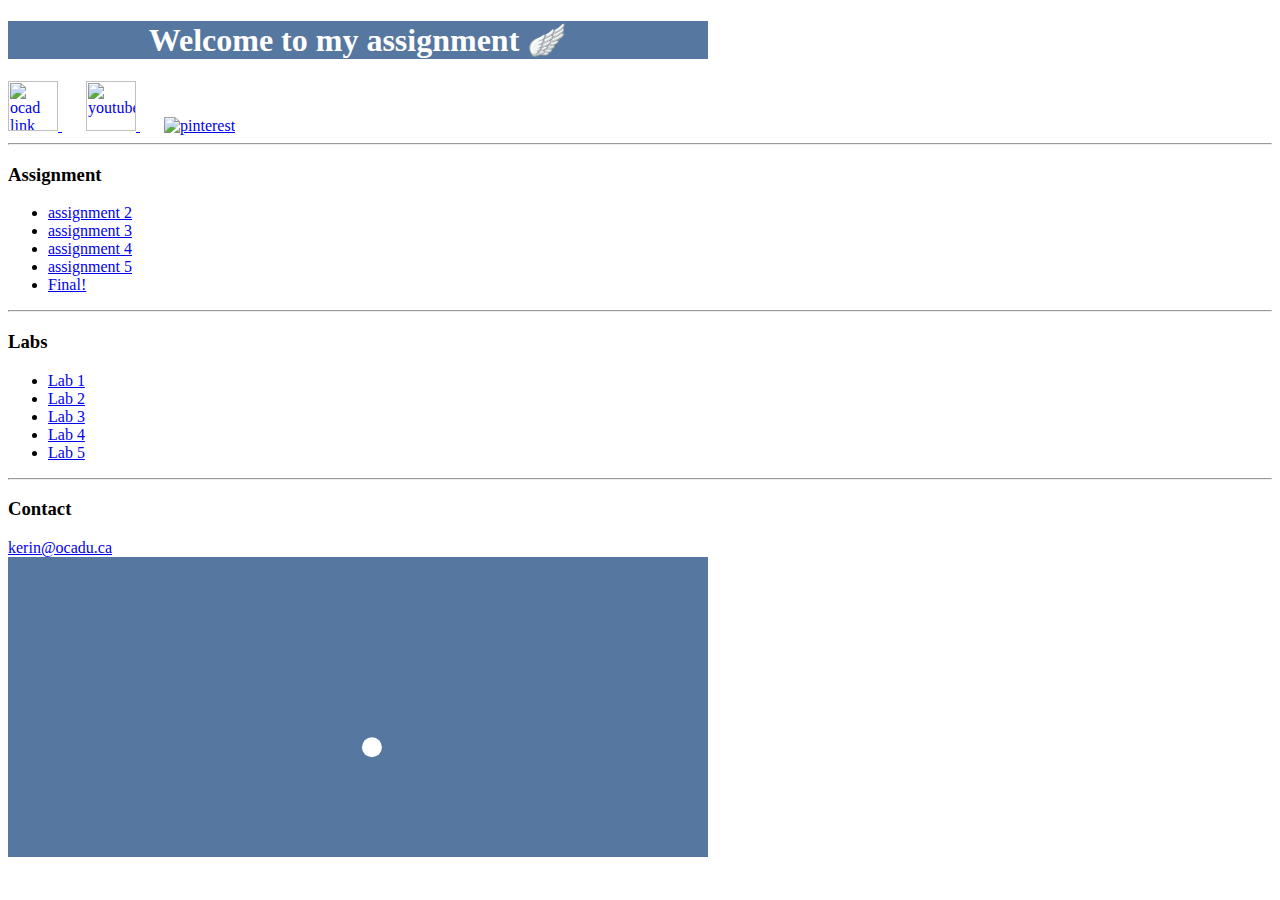
==== index.html @ 8605f5c2 "first try" ====
<!DOCTYPE html>
<html lang="en">
<head>
    <meta charset="utf-8">
    <meta name="viewport" content="width=divice-width,
    initial-scale=1.0">

    <title> Erin Assignment website</title>

    <style>
        div {
            background-color: rgb(85, 119, 160);
            width: 700px;
            text-align: center;
        }

    </style>

    <script src="p5.min.js"></script>
</head>

<body>

    <div>
    <h1 style="color: rgb(255, 255, 255);">  Welcome to my assignment 🪽 </h1>
    </div>

    <a href="https://www.ocadu.ca/careers?gad_source=1&gclid=
    CjwKCAiAkc28BhB0EiwAM001Tdd-fW9j1qtfFCkB3LciQWS8tiNloOlSF
    xcoIfk6CQS5Q_fGbMaZuhoCA5QQAvD_BwE" target="blank">

    <image src="https://encrypted-tbn0.gstatic.com/images?q=tbn:ANd9GcRNtC-JjBF8EMTPLTmdLnACXUo6M4JgAHsiiA&s"
    width="50" height="50" title="ocad link"/>

    </a>
    &nbsp; &nbsp; &nbsp;

    <a href="https://www.youtube.com/" target="blank">
    <image src="https://encrypted-tbn0.gstatic.com/images?q=tbn:ANd9GcRq03Zhg_SEE1Vr7T4rwRoKMLb5fanYRUYwSg&s"
    width="50" height="50" title="youtube">
    </image>
    </a>

    &nbsp; &nbsp; &nbsp;

    <a href="https://kr.pinterest.com/" target="blank">
    <image src="https://encrypted-tbn0.gstatic.com/images?q=tbn:ANd9GcSr9kQLQM6b3SILGflH3b0pOq7xomR22OZ-4Q&s"
    weight="50" height="50" title="pinterest">
    </image>
    </a>

    <hr>
    
    <h3>Assignment</h3>
    <ul>
        <li><a href="assignment2.html">assignment 2</a></li>
         <!--(just my memo to remind, a href=""쓰고 괄호 닫고 바로 링크 이름 그리고 a/>로 닫아야함 )-->

        <li><a href="assignment3.html">assignment 3</a></li>
        <li><a href="assignment4.html">assignment 4</a></li>
        <li><a href="assignment5.html">assignment 5</a></li>
        <li><a href="Final.html">Final!</a> </li>
    
    </ul>
    <hr>

    <h3>Labs</h3>
    <ul>
        <li><a href="lab1.html">Lab 1</a> </li>
        <li><a href="lab2.html">Lab 2</a> </li>
        <li><a href="lab3.html">Lab 3 </a> </li>
        <li><a href="lab4.html">Lab 4</a> </li>
        <li><a href="lab5.html">Lab 5</a> </li>
        
    </ul>
    <hr>

    <h3>Contact</h3>
    <a href="mailto:kerin@ocadu.ca">
        kerin@ocadu.ca
    </a>
    
    <script src="sketch.js"></script>

    <script src="script.js"></script>

</body>
</html>
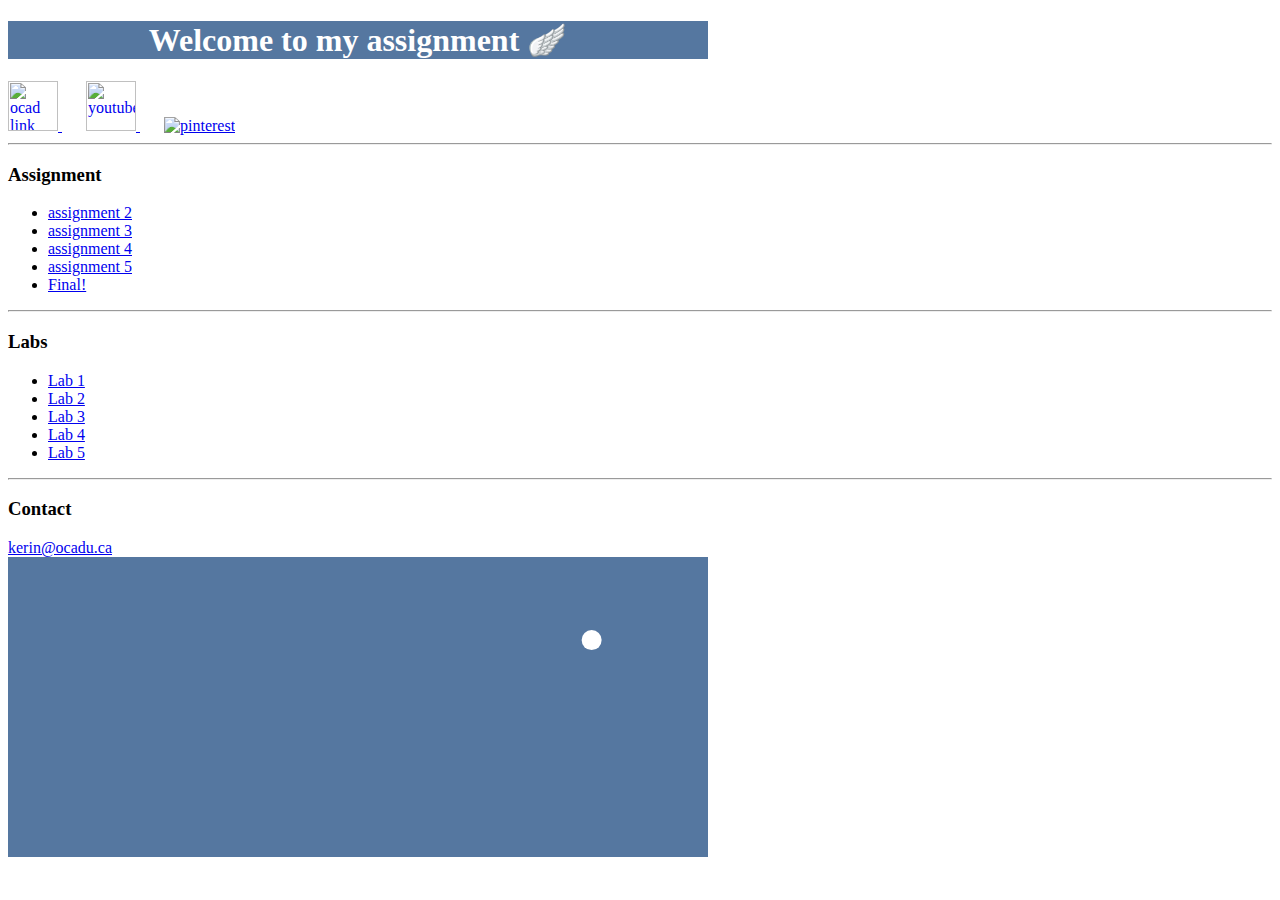
==== commit c1f5a174: "Update index.html" ====
--- a/index.html
+++ b/index.html
@@ -53,7 +53,7 @@
     
     <h3>Assignment</h3>
     <ul>
-        <li><a href="assignment2.html">assignment 2</a></li>
+        <li><a href="assignment 2/assignment2.html">assignment 2</a></li>
          <!--(just my memo to remind, a href=""쓰고 괄호 닫고 바로 링크 이름 그리고 a/>로 닫아야함 )-->
 
         <li><a href="assignment3.html">assignment 3</a></li>
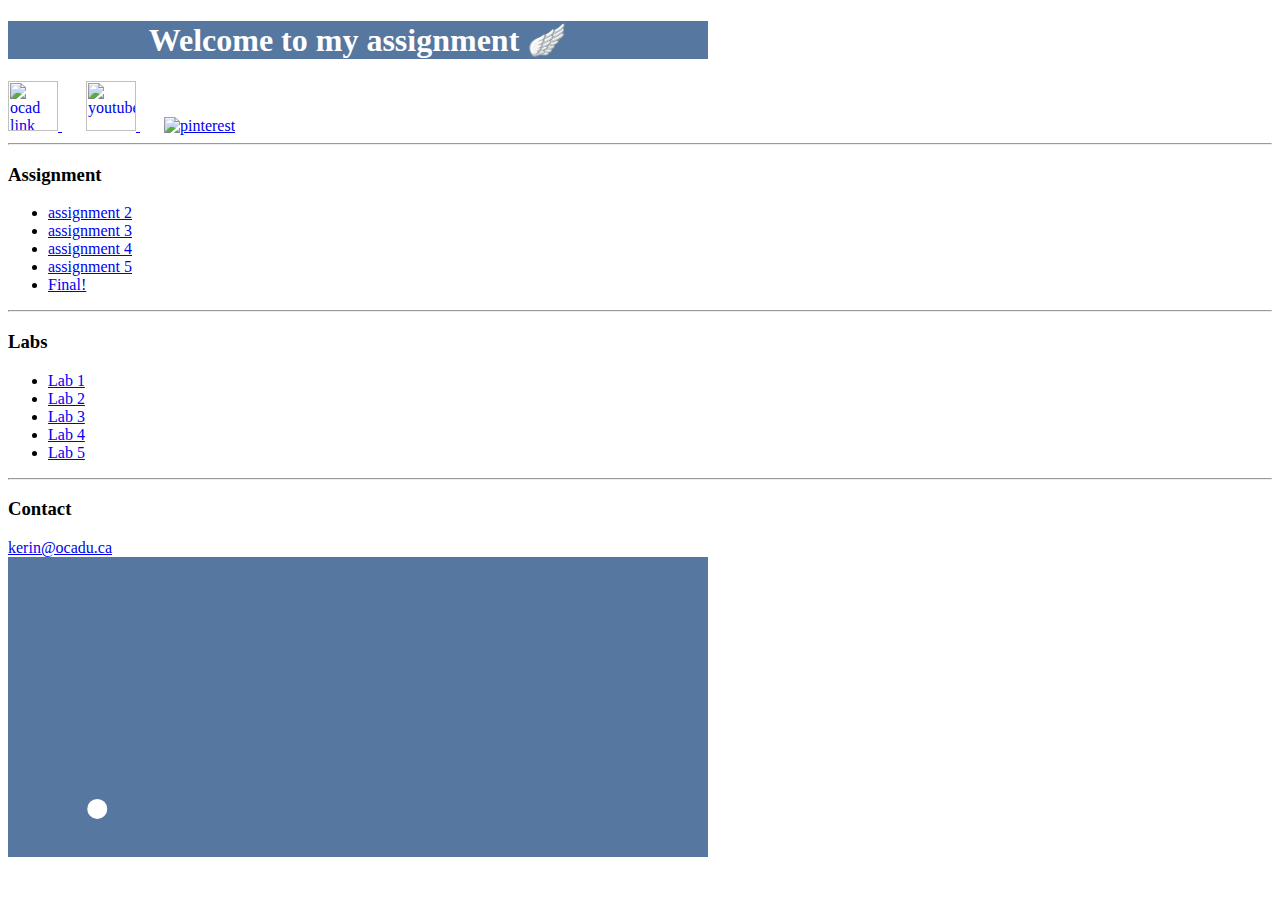
==== commit 5bee021f: "Update index.html" ====
--- a/index.html
+++ b/index.html
@@ -53,7 +53,7 @@
     
     <h3>Assignment</h3>
     <ul>
-        <li><a href="assignment 2/assignment2.html">assignment 2</a></li>
+        <li><a href="assignment2.html">assignment 2</a></li>
          <!--(just my memo to remind, a href=""쓰고 괄호 닫고 바로 링크 이름 그리고 a/>로 닫아야함 )-->
 
         <li><a href="assignment3.html">assignment 3</a></li>
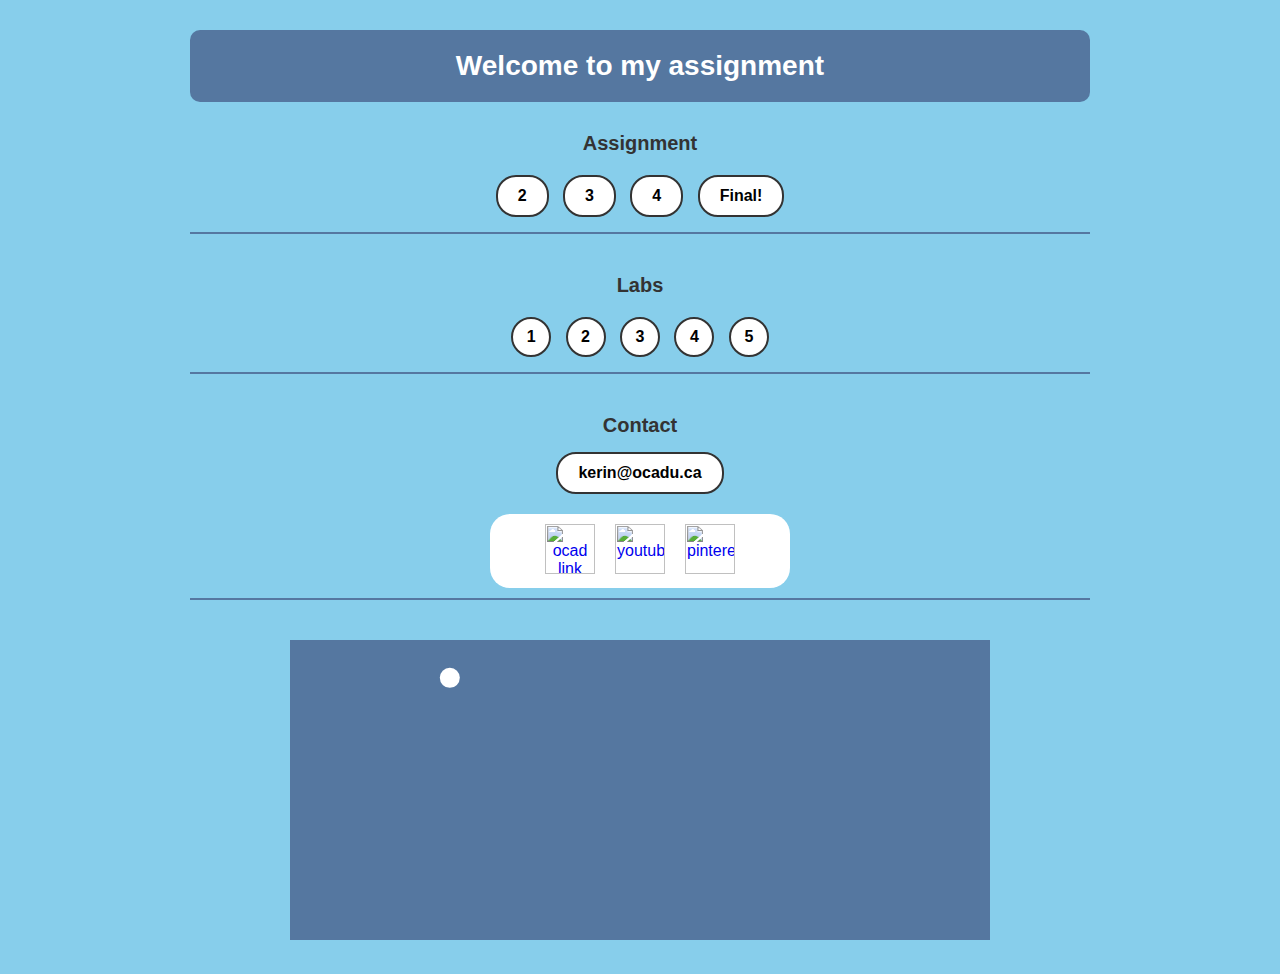
==== commit 279fd5a4: "first assignment (re)" ====
--- a/index.html
+++ b/index.html
@@ -1,88 +1,64 @@
 <!DOCTYPE html>
 <html lang="en">
 <head>
-    <meta charset="utf-8">
-    <meta name="viewport" content="width=divice-width,
-    initial-scale=1.0">
-
-    <title> Erin Assignment website</title>
-
-    <style>
-        div {
-            background-color: rgb(85, 119, 160);
-            width: 700px;
-            text-align: center;
-        }
-
-    </style>
-
+    <meta charset="UTF-8">
+    <meta name="viewport" content="width=device-width, initial-scale=1.0">
+    <title>Erin Assignment Website</title>
+    <link rel="stylesheet" href="style.css">
     <script src="p5.min.js"></script>
 </head>
+<body>
+    <div class="container">
+        <!-- Header -->
+        <header class="header">
+            <h1 class="header-title">Welcome to my assignment</h1>
+        </header>
 
-<body>
+        <!-- Assignment Section -->
+        <section class="assignment">
+            <h2 class="section-title">Assignment</h2>
+            <div class="button-group">
+                <a href="assignment2.html" class="btn">2</a>
+                <a href="assignment3.html" class="btn">3</a>
+                <a href="assignment4.html" class="btn">4</a>
+                <a href="../Virus hunting/final.html" class="btn">Final!</a>
+            </div>
+        </section>
 
-    <div>
-    <h1 style="color: rgb(255, 255, 255);">  Welcome to my assignment 🪽 </h1>
-    </div>
+        <!-- Labs Section -->
+        <section class="labs">
+            <h2 class="section-title">Labs</h2>
+            <div class="circle-group">
+                <a href="lab1.html" class="circle">1</a>
+                <a href="lab2.html" class="circle">2</a>
+                <a href="lab3.html" class="circle">3</a>
+                <a href="lab4.html" class="circle">4</a>
+                <a href="lab5.html" class="circle">5</a>
+            </div>
+        </section>
 
-    <a href="https://www.ocadu.ca/careers?gad_source=1&gclid=
-    CjwKCAiAkc28BhB0EiwAM001Tdd-fW9j1qtfFCkB3LciQWS8tiNloOlSF
-    xcoIfk6CQS5Q_fGbMaZuhoCA5QQAvD_BwE" target="blank">
+        <!-- Contact Section -->
+        <section class="contact">
+            <h2 class="section-title">Contact</h2>
+            <a class="email-btn" href="mailto:kerin@ocadu.ca">kerin@ocadu.ca</a>
 
-    <image src="https://encrypted-tbn0.gstatic.com/images?q=tbn:ANd9GcRNtC-JjBF8EMTPLTmdLnACXUo6M4JgAHsiiA&s"
-    width="50" height="50" title="ocad link"/>
+            <footer class="icon-bar">
+                <a href="https://www.ocadu.ca/careers?gad_source=1&gclid=CjwKCAiAkc28BhB0EiwAM001Tdd-fW9j1qtfFCkB3LciQWS8tiNloOlSFxcoIfk6CQS5Q_fGbMaZuhoCA5QQAvD_BwE" target="_blank">
+                    <img class="icon" src="https://encrypted-tbn0.gstatic.com/images?q=tbn:ANd9GcRNtC-JjBF8EMTPLTmdLnACXUo6M4JgAHsiiA&s" title="ocad link">
+                </a>
+                <a href="https://www.youtube.com/" target="_blank">
+                    <img class="icon" src="https://encrypted-tbn0.gstatic.com/images?q=tbn:ANd9GcRq03Zhg_SEE1Vr7T4rwRoKMLb5fanYRUYwSg&s" title="youtube">
+                </a>
+                <a href="https://kr.pinterest.com/" target="_blank">
+                    <img class="icon" src="https://encrypted-tbn0.gstatic.com/images?q=tbn:ANd9GcSr9kQLQM6b3SILGflH3b0pOq7xomR22OZ-4Q&s" title="pinterest">
+                </a>
+            </footer>
+        </section>
 
-    </a>
-    &nbsp; &nbsp; &nbsp;
 
-    <a href="https://www.youtube.com/" target="blank">
-    <image src="https://encrypted-tbn0.gstatic.com/images?q=tbn:ANd9GcRq03Zhg_SEE1Vr7T4rwRoKMLb5fanYRUYwSg&s"
-    width="50" height="50" title="youtube">
-    </image>
-    </a>
-
-    &nbsp; &nbsp; &nbsp;
-
-    <a href="https://kr.pinterest.com/" target="blank">
-    <image src="https://encrypted-tbn0.gstatic.com/images?q=tbn:ANd9GcSr9kQLQM6b3SILGflH3b0pOq7xomR22OZ-4Q&s"
-    weight="50" height="50" title="pinterest">
-    </image>
-    </a>
-
-    <hr>
-    
-    <h3>Assignment</h3>
-    <ul>
-        <li><a href="assignment2.html">assignment 2</a></li>
-         <!--(just my memo to remind, a href=""쓰고 괄호 닫고 바로 링크 이름 그리고 a/>로 닫아야함 )-->
-
-        <li><a href="assignment3.html">assignment 3</a></li>
-        <li><a href="assignment4.html">assignment 4</a></li>
-        <li><a href="assignment5.html">assignment 5</a></li>
-        <li><a href="Final.html">Final!</a> </li>
-    
-    </ul>
-    <hr>
-
-    <h3>Labs</h3>
-    <ul>
-        <li><a href="lab1.html">Lab 1</a> </li>
-        <li><a href="lab2.html">Lab 2</a> </li>
-        <li><a href="lab3.html">Lab 3 </a> </li>
-        <li><a href="lab4.html">Lab 4</a> </li>
-        <li><a href="lab5.html">Lab 5</a> </li>
-        
-    </ul>
-    <hr>
-
-    <h3>Contact</h3>
-    <a href="mailto:kerin@ocadu.ca">
-        kerin@ocadu.ca
-    </a>
-    
+    <!-- Scripts -->
+    <script src="script.js"></script>
     <script src="sketch.js"></script>
-
-    <script src="script.js"></script>
-
 </body>
 </html>
+
--- a/style.css
+++ b/style.css
@@ -0,0 +1,126 @@
+/* 기본 스타일 */
+* {
+    margin: 0;
+    padding: 0;
+    box-sizing: border-box;
+}
+
+body {
+    font-family: Arial, sans-serif;
+    background-color: skyblue;
+    padding: 30px;
+    text-align: center;
+}
+
+.container {
+    max-width: 900px;
+    margin: 0 auto;
+}
+
+/* 헤더 */
+.header {
+    background-color: rgb(85, 119, 160);
+    padding: 20px;
+    border-radius: 10px;
+    margin-bottom: 30px;
+}
+
+.header-title {
+    color: white;
+    font-size: 28px;
+}
+
+/* 공통 섹션 스타일 */
+section {
+    margin-bottom: 40px;
+    border: 0;
+    border-bottom: 2px solid rgb(85, 119, 160);
+    padding-bottom: 10px;
+
+}
+
+.section-title {
+    margin-bottom: 15px;
+    font-size: 20px;
+    color: #333;
+}
+
+/* Assignment 버튼 스타일 */
+.button-group .btn {
+    display: inline-block;
+    padding: 10px 20px;
+    margin: 5px;
+    border: 2px solid #333;
+    border-radius: 20px;
+    background-color: white;
+    color: black;
+    text-decoration: none;
+    font-weight: bold;
+    transition: background-color 0.3s;
+}
+
+.button-group .btn:hover {
+    background-color: #ddd;
+}
+
+/* Labs 동그라미 버튼 */
+.circle-group .circle {
+    display: inline-flex;
+    justify-content: center;
+    align-items: center;
+    width: 40px;
+    height: 40px;
+    margin: 5px;
+    background-color: white;
+    border: 2px solid #333;
+    border-radius: 50%;
+    text-decoration: none;
+    color: black;
+    font-weight: bold;
+    transition: background-color 0.3s;
+}
+
+.circle-group .circle:hover {
+    background-color: #ddd;
+}
+
+/* Contact 이메일 버튼 */
+.email-btn {
+    display: inline-block;
+    padding: 10px 20px;
+    background-color: white;
+    border: 2px solid #333;
+    border-radius: 20px;
+    color: black;
+    font-weight: bold;
+    text-decoration: none;
+    transition: background-color 0.3s;
+    margin-bottom: 20px;
+}
+
+.email-btn:hover {
+    background-color: #ddd;
+}
+
+
+.icon-bar {
+    display: flex;
+    justify-content: center;
+    gap: 20px;
+    margin: 0 auto;
+    background-color: white;
+    border-radius: 20px;
+    padding: 10px;
+    width: 300px;
+}
+
+.icon {
+    width: 50px;
+    height: 50px;
+    cursor: pointer;
+    transition: transform 0.3s;
+}
+
+.icon:hover {
+    transform: scale(1.1);
+}
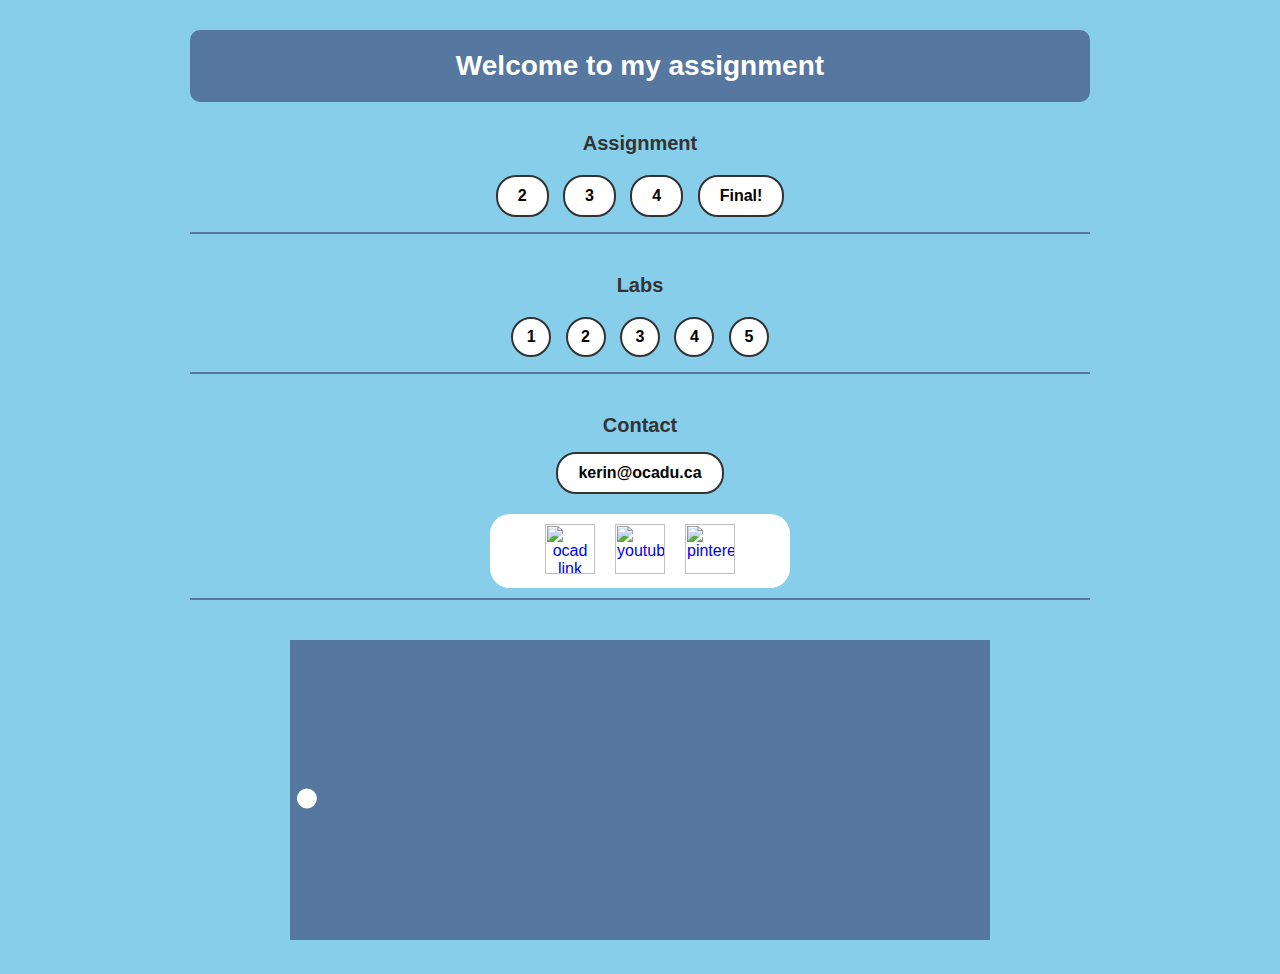
==== commit 976682d2: "Update index.html" ====
--- a/index.html
+++ b/index.html
@@ -21,7 +21,7 @@
                 <a href="assignment2.html" class="btn">2</a>
                 <a href="assignment3.html" class="btn">3</a>
                 <a href="assignment4.html" class="btn">4</a>
-                <a href="../Virus hunting/final.html" class="btn">Final!</a>
+                <a href="final.html" class="btn">Final!</a>
             </div>
         </section>
 
